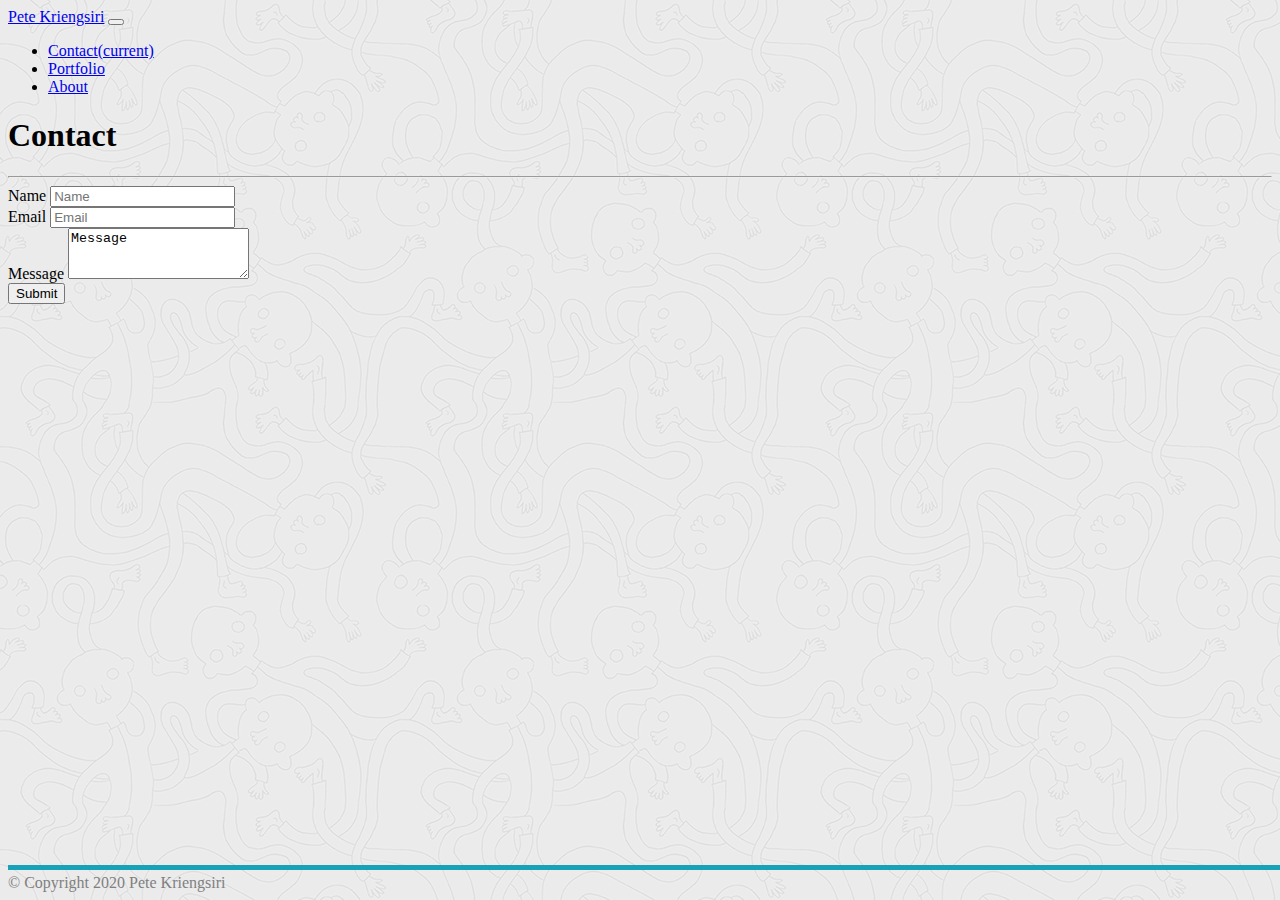
==== contact.html @ 94807c9e "Added files from previous portfolio project as a starting point" ====
<!DOCTYPE html>
<html lang="en">
  <head>
    <meta charset="utf-8" />
    <meta http-equiv="X-UA-Compatible" content="IE=edge" />
    <title>Pete Kriengsiri Portfolio Site| Contact Form</title>
    <meta name="description" content="" />
    <meta name="viewport" content="width=device-width, initial-scale=1" />
    <link
      rel="stylesheet"
      href="https://cdn.jsdelivr.net/npm/bootstrap@4.5.3/dist/css/bootstrap.min.css"
      integrity="sha384-TX8t27EcRE3e/ihU7zmQxVncDAy5uIKz4rEkgIXeMed4M0jlfIDPvg6uqKI2xXr2"
      crossorigin="anonymous"
    />
    <link
    rel="stylesheet"
    href="./assets/css/styles.css"
/>
    <script
      src="https://code.jquery.com/jquery-3.5.1.slim.min.js"
      integrity="sha384-DfXdz2htPH0lsSSs5nCTpuj/zy4C+OGpamoFVy38MVBnE+IbbVYUew+OrCXaRkfj"
      crossorigin="anonymous"
    ></script>
    <script
      src="https://cdn.jsdelivr.net/npm/bootstrap@4.5.3/dist/js/bootstrap.bundle.min.js"
      integrity="sha384-ho+j7jyWK8fNQe+A12Hb8AhRq26LrZ/JpcUGGOn+Y7RsweNrtN/tE3MoK7ZeZDyx"
      crossorigin="anonymous"
    ></script>
  </head>
  <body>
    <!-- Navbar-->
    <nav class="navbar navbar-expand-lg navbar-light bg-white">
      <a class="navbar-brand text-white bg-info font-weight-bold" href="./index.html">Pete Kriengsiri</a>
      <button
        class="navbar-toggler"
        type="button"
        data-toggle="collapse"
        data-target="#navbarSupportedContent"
        aria-controls="navbarSupportedContent"
        aria-expanded="false"
        aria-label="Toggle navigation"
      >
        <span class="navbar-toggler-icon"></span>
      </button>
      <div class="collapse navbar-collapse" id="navbarSupportedContent">
        <ul class="navbar-nav ml-auto">
          <li class="nav-item active">
            <a class="nav-link" href="./contact.html">Contact<span class="sr-only">(current)</span></a>
          </li>
          <li class="nav-item">
            <a class="nav-link" href="./portfolio.html">Portfolio</a>
          </li>
          <li class="nav-item">
            <a class="nav-link" href="./index.html">About</a>
          </li>
        </ul>
      </div>
    </nav>
    <!-- Content -->
    <main class="container-fluid my-5">
        <div class="row">
            <div class="col-md-8 bg-white mx-3 p-3">
                <!-- Header row -->
                <div class="row">
                    <div class="col">
                        <h1 class="text-info font-weight-bold">Contact</h1>
                        <hr>
                    </div>
                </div>
                <!-- Content row -->
                <div class="row">
                    <div class="col">
                        <form class="w-75 ml-1">
                            <div class="form-group">
                              <label for="formNameInput">Name</label>
                              <input type="text" class="form-control" id="formNameInput" placeholder="Name">
                            </div>
                            <div class="form-group">
                                <label for="formEmailInput">Email</label>
                                <input type="email" class="form-control" id="formEmailInput" placeholder="Email">
                              </div>
                            <div class="form-group">
                              <label for="formMessageInput">Message</label>
                              <textarea class="form-control" id="formMessageInput" rows="3">Message</textarea>
                            </div>
                        </form>
                        <input class="btn btn-primary bg-info rounded-0 border-info" type="submit" value="Submit">
                    </div>
                </div>
            </div>
        </div>
    </main>
    <!-- Footer -->
    <footer class="footer bg-secondary">
        <div class="container-fluid text-center">
            <span>&#169; Copyright 2020 Pete Kriengsiri</span>
        </div>
    </footer>
  </body>
</html>
---- assets/css/styles.css ----
/* Element selectors */

body {
    background-image: url(../images/ignasi_pattern_s.png);
    background-repeat: repeat;
    margin-bottom: 35px;
}

footer.border-top {
    margin-top: 5px;
}

h1 {
    font-family: Georgia, 'Times New Roman', Times, serif;
}

html {
    position: relative;
    min-height: 100%;
  }

/* Class selectors */

.footer {
    position: absolute;
    bottom: 0;
    width: 100%;
    height: 30px; 
    line-height: 25px;
    border-top: 5px solid #17a2b8!important;
    color: grey;
  }
  
  .my-list {
      list-style-position: inside;
  }

  .my-list-item {
     margin: 0 0 10px 5px;
  }

  .navbar-brand {
    font-family: Georgia, 'Times New Roman', Times, serif;
}
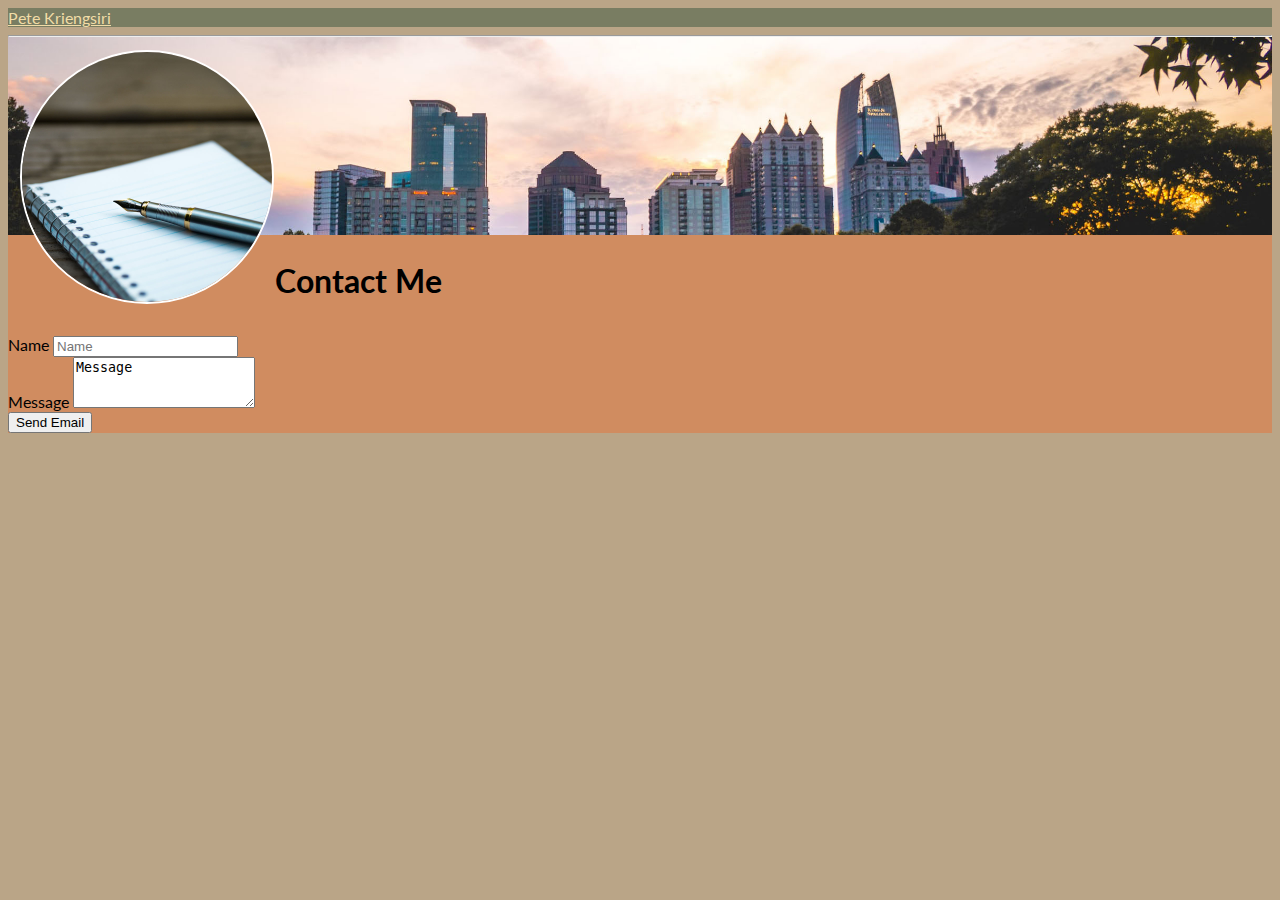
==== commit 01a134b6: "Updated navbar, head, and container for contact and portfolio pages.  Added images for banners on th" ====
--- a/contact.html
+++ b/contact.html
@@ -3,7 +3,7 @@
   <head>
     <meta charset="utf-8" />
     <meta http-equiv="X-UA-Compatible" content="IE=edge" />
-    <title>Pete Kriengsiri Portfolio Site| Contact Form</title>
+    <title>Pete Kriengsiri Portfolio Site | About Me</title>
     <meta name="description" content="" />
     <meta name="viewport" content="width=device-width, initial-scale=1" />
     <link
@@ -12,10 +12,19 @@
       integrity="sha384-TX8t27EcRE3e/ihU7zmQxVncDAy5uIKz4rEkgIXeMed4M0jlfIDPvg6uqKI2xXr2"
       crossorigin="anonymous"
     />
+    <link rel="preconnect" href="https://fonts.gstatic.com" />
+    <link rel="preconnect" href="https://fonts.gstatic.com" />
+    <link rel="preconnect" href="https://fonts.gstatic.com" />
     <link
-    rel="stylesheet"
-    href="./assets/css/styles.css"
-/>
+      href="https://fonts.googleapis.com/css2?family=Lato&family=PT+Sans&display=swap"
+      rel="stylesheet"
+    />
+    <link
+      rel="stylesheet"
+      href="https://use.fontawesome.com/releases/v5.15.1/css/all.css"
+      integrity="sha384-vp86vTRFVJgpjF9jiIGPEEqYqlDwgyBgEF109VFjmqGmIY/Y4HV4d3Gp2irVfcrp"
+      crossorigin="anonymous"
+    />
     <script
       src="https://code.jquery.com/jquery-3.5.1.slim.min.js"
       integrity="sha384-DfXdz2htPH0lsSSs5nCTpuj/zy4C+OGpamoFVy38MVBnE+IbbVYUew+OrCXaRkfj"
@@ -26,75 +35,94 @@
       integrity="sha384-ho+j7jyWK8fNQe+A12Hb8AhRq26LrZ/JpcUGGOn+Y7RsweNrtN/tE3MoK7ZeZDyx"
       crossorigin="anonymous"
     ></script>
+    <link rel="stylesheet" href="./assets/css/styles.css" />
   </head>
   <body>
     <!-- Navbar-->
-    <nav class="navbar navbar-expand-lg navbar-light bg-white">
-      <a class="navbar-brand text-white bg-info font-weight-bold" href="./index.html">Pete Kriengsiri</a>
-      <button
-        class="navbar-toggler"
-        type="button"
-        data-toggle="collapse"
-        data-target="#navbarSupportedContent"
-        aria-controls="navbarSupportedContent"
-        aria-expanded="false"
-        aria-label="Toggle navigation"
-      >
-        <span class="navbar-toggler-icon"></span>
-      </button>
-      <div class="collapse navbar-collapse" id="navbarSupportedContent">
-        <ul class="navbar-nav ml-auto">
-          <li class="nav-item active">
-            <a class="nav-link" href="./contact.html">Contact<span class="sr-only">(current)</span></a>
-          </li>
-          <li class="nav-item">
-            <a class="nav-link" href="./portfolio.html">Portfolio</a>
-          </li>
-          <li class="nav-item">
-            <a class="nav-link" href="./index.html">About</a>
-          </li>
-        </ul>
+    <nav class="navbar">
+      <div class="col-1" id="open-menu">
+        <i class="fas fa-bars fa-2x" id="hamburger-open"></i>
       </div>
+      <div class="col-10">
+        <div class="row justify-content-center">
+          <a class="h1 font-weight-bold" href="./index.html">Pete Kriengsiri</a>
+        </div>
+      </div>
+
+      <div class="col-1"></div>
     </nav>
+    <!-- End Navbar-->
+
+    <!-- SIDEBAR -->
+    <div class="sidebar">
+      <div id="close-menu">
+        <i class="fas fa-window-close fa-2x" id="hamburger-close"></i>
+      </div>
+      <div class="list-group list-group-flush sidebar-links">
+        <a href="./portfolio.html" class="list-group-item">Portfolio</a>
+        <a href="#" class="list-group-item">Resume</a>
+        <a href="./contact.html" class="list-group-item">Contact Me</a>
+        <a
+          href="https://github.com/pkriengsiri"
+          target="_blank"
+          class="list-group-item"
+          ><i class="fab fa-github-square"></i> GitHub</a
+        >
+        <a
+          href="https://www.linkedin.com/in/petekriengsiri/"
+          target="_blank"
+          class="list-group-item"
+          ><i class="fab fa-linkedin"></i> LinkedIn</a
+        >
+      </div>
+    </div>
+
     <!-- Content -->
-    <main class="container-fluid my-5">
-        <div class="row">
-            <div class="col-md-8 bg-white mx-3 p-3">
-                <!-- Header row -->
-                <div class="row">
-                    <div class="col">
-                        <h1 class="text-info font-weight-bold">Contact</h1>
-                        <hr>
-                    </div>
+    <main class="container my-5" id="main">
+      <div class="row">
+        <div class="col">
+          <!-- Header row -->
+          <div class="row" id="banner">
+            <h1 class="font-weight-bold" id="main-header">Contact Me</h1>
+            <hr />
+            <img
+              src="./assets/images/contact.jpg"
+              class="img-fluid"
+              id="circle-image"
+              alt="Picture of a circuit board"
+            />
+          </div>
+          <!-- Content row -->
+          <div class="row">
+            <div class="col">
+              <form class="w-75 ml-1">
+                <div class="form-group">
+                  <label for="formNameInput">Name</label>
+                  <input
+                    type="text"
+                    class="form-control"
+                    id="formNameInput"
+                    placeholder="Name"
+                  />
                 </div>
-                <!-- Content row -->
-                <div class="row">
-                    <div class="col">
-                        <form class="w-75 ml-1">
-                            <div class="form-group">
-                              <label for="formNameInput">Name</label>
-                              <input type="text" class="form-control" id="formNameInput" placeholder="Name">
-                            </div>
-                            <div class="form-group">
-                                <label for="formEmailInput">Email</label>
-                                <input type="email" class="form-control" id="formEmailInput" placeholder="Email">
-                              </div>
-                            <div class="form-group">
-                              <label for="formMessageInput">Message</label>
-                              <textarea class="form-control" id="formMessageInput" rows="3">Message</textarea>
-                            </div>
-                        </form>
-                        <input class="btn btn-primary bg-info rounded-0 border-info" type="submit" value="Submit">
-                    </div>
+                <div class="form-group">
+                  <label for="formMessageInput">Message</label>
+                  <textarea class="form-control" id="formMessageInput" rows="3">
+Message</textarea
+                  >
                 </div>
+              </form>
+              <input
+                class="btn btn-primary bg-info rounded-0 border-info"
+                type="submit"
+                value="Send Email"
+              />
             </div>
+          </div>
         </div>
+      </div>
     </main>
-    <!-- Footer -->
-    <footer class="footer bg-secondary">
-        <div class="container-fluid text-center">
-            <span>&#169; Copyright 2020 Pete Kriengsiri</span>
-        </div>
-    </footer>
+
+    <script src="./assets/scripts/script.js"></script>
   </body>
 </html>
--- a/assets/css/styles.css
+++ b/assets/css/styles.css
@@ -1,44 +1,120 @@
 /* Element selectors */
 
+a {
+  color: #f1dca7;
+}
+
+a:hover {
+  color: #ffcb69;
+  text-decoration: none;
+}
+
 body {
-    background-image: url(../images/ignasi_pattern_s.png);
-    background-repeat: repeat;
-    margin-bottom: 35px;
+  margin-bottom: 35px;
+  font-family: "Lato", "Lucida Sans", "Lucida Sans Regular", "Lucida Grande",
+    "Lucida Sans Unicode", Geneva, Verdana, sans-serif;
+  background-color: #baa587;
+  color: #fff;
 }
 
 footer.border-top {
-    margin-top: 5px;
-}
-
-h1 {
-    font-family: Georgia, 'Times New Roman', Times, serif;
+  margin-top: 5px;
 }
 
 html {
-    position: relative;
-    min-height: 100%;
-  }
+  position: relative;
+  min-height: 100%;
+}
 
 /* Class selectors */
 
 .footer {
-    position: absolute;
-    bottom: 0;
-    width: 100%;
-    height: 30px; 
-    line-height: 25px;
-    border-top: 5px solid #17a2b8!important;
-    color: grey;
-  }
-  
-  .my-list {
-      list-style-position: inside;
-  }
+  position: absolute;
+  bottom: 0;
+  width: 100%;
+  height: 30px;
+  line-height: 25px;
+  border-top: 5px solid #17a2b8 !important;
+  color: grey;
+}
 
-  .my-list-item {
-     margin: 0 0 10px 5px;
-  }
+.my-list {
+  list-style-position: inside;
+}
 
-  .navbar-brand {
-    font-family: Georgia, 'Times New Roman', Times, serif;
+.my-list-item {
+  margin: 0 0 10px 5px;
 }
+
+.navbar {
+  background-color: #797d62;
+}
+
+.navbar-brand {
+  font-family: Georgia, "Times New Roman", Times, serif;
+}
+
+.sidebar {
+  height: 100%;
+  width: 0;
+  position: fixed;
+  z-index: 1;
+  top: 0;
+  left: 0;
+  background-color: #b58463;
+  overflow-x: hidden;
+  transition: 0.5s;
+  padding-top: 20px;
+}
+
+.sidebar-links {
+  width: 180px;
+  margin-left: 10px;
+}
+
+.list-group-item {
+  background-color: #b58463;
+}
+
+#main-header {
+position: absolute;
+  left: 275px;
+  top: 240px;
+}
+
+#close-menu {
+  float: right;
+  margin-right: 10px;
+}
+
+#close-menu:hover {
+  color: #333;
+}
+
+#circle-image {
+  border-radius: 50%;
+  width: 250px;
+  position: absolute;
+  left: 20px;
+  top: 50px;
+  border: 2px solid #fff;
+}
+
+#open-menu:hover {
+  color: #333;
+}
+
+#main {
+  background-color: #d08c60;
+  color: #000;
+}
+
+#banner {
+    /* position: absolute;
+    top:0px;
+    left:0px; */
+  background: transparent url(../images/banner.jpg) no-repeat center center /
+    cover;
+  height: 200px;
+  margin-bottom: 100px;
+}
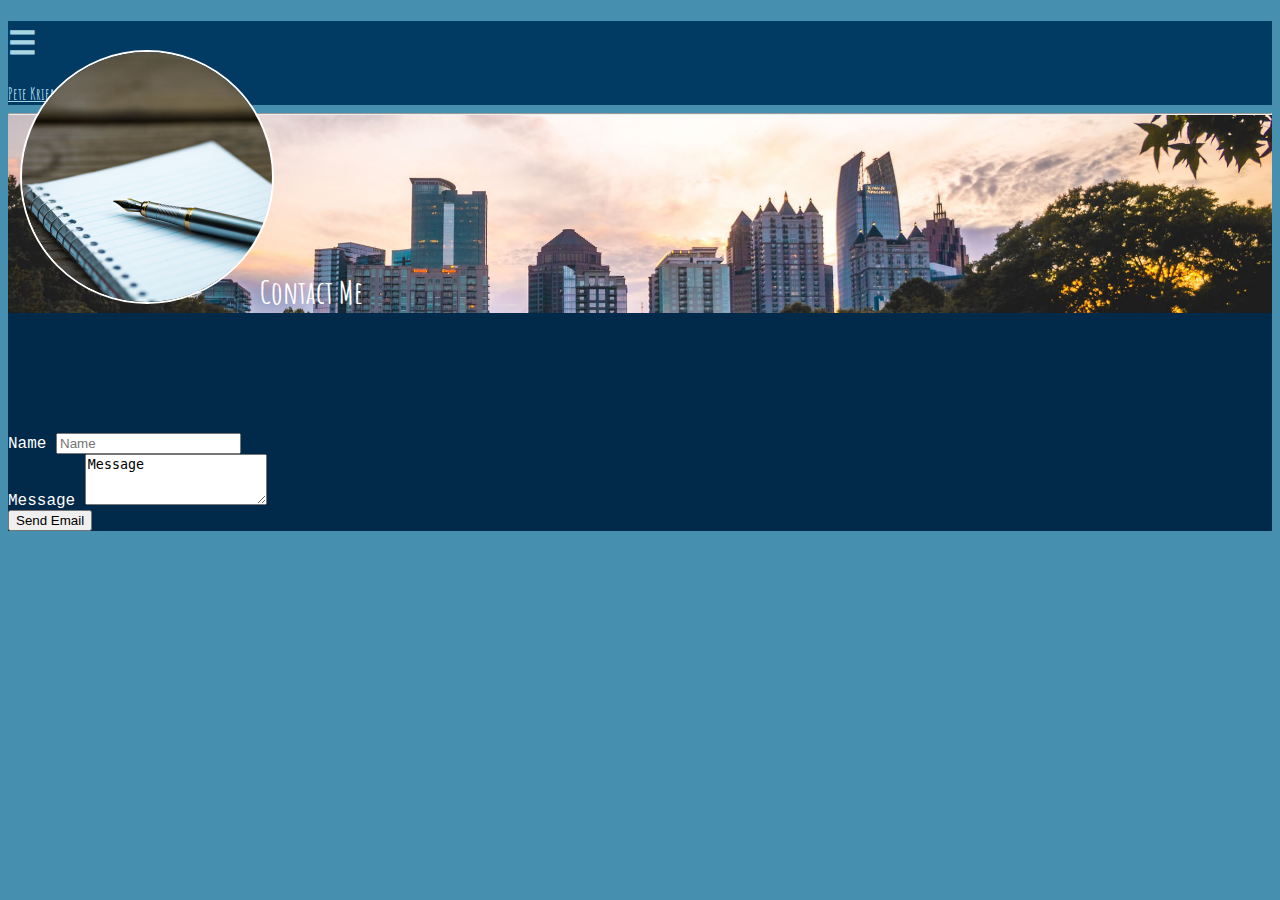
==== commit 9b870bca: "Updated head, nav, and aside sections for contact and portfolio pages" ====
--- a/contact.html
+++ b/contact.html
@@ -12,13 +12,8 @@
       integrity="sha384-TX8t27EcRE3e/ihU7zmQxVncDAy5uIKz4rEkgIXeMed4M0jlfIDPvg6uqKI2xXr2"
       crossorigin="anonymous"
     />
-    <link rel="preconnect" href="https://fonts.gstatic.com" />
-    <link rel="preconnect" href="https://fonts.gstatic.com" />
-    <link rel="preconnect" href="https://fonts.gstatic.com" />
-    <link
-      href="https://fonts.googleapis.com/css2?family=Lato&family=PT+Sans&display=swap"
-      rel="stylesheet"
-    />
+    <link rel="preconnect" href="https://fonts.gstatic.com">
+    <link href="https://fonts.googleapis.com/css2?family=Amatic+SC:wght@400;700&display=swap" rel="stylesheet">
     <link
       rel="stylesheet"
       href="https://use.fontawesome.com/releases/v5.15.1/css/all.css"
@@ -37,11 +32,12 @@
     ></script>
     <link rel="stylesheet" href="./assets/css/styles.css" />
   </head>
+
   <body>
     <!-- Navbar-->
     <nav class="navbar">
       <div class="col-1" id="open-menu">
-        <i class="fas fa-bars fa-2x" id="hamburger-open"></i>
+        <h1 id="hamburger-open">&#9776;</h1>
       </div>
       <div class="col-10">
         <div class="row justify-content-center">
@@ -53,29 +49,31 @@
     </nav>
     <!-- End Navbar-->
 
-    <!-- SIDEBAR -->
-    <div class="sidebar">
+    <!-- Sidebar -->
+    <aside class="sidebar">
       <div id="close-menu">
         <i class="fas fa-window-close fa-2x" id="hamburger-close"></i>
       </div>
-      <div class="list-group list-group-flush sidebar-links">
+      <div class="list-group list-group-flush sidebar-links h4">
+        <a href="./index.html" class="list-group-item">About</a>
         <a href="./portfolio.html" class="list-group-item">Portfolio</a>
         <a href="#" class="list-group-item">Resume</a>
-        <a href="./contact.html" class="list-group-item">Contact Me</a>
+        <a href="./contact.html" class="list-group-item">Contact</a>
         <a
           href="https://github.com/pkriengsiri"
           target="_blank"
           class="list-group-item"
-          ><i class="fab fa-github-square"></i> GitHub</a
+          ><i class="fab fa-github-square mr-2"></i>GitHub</a
         >
         <a
           href="https://www.linkedin.com/in/petekriengsiri/"
           target="_blank"
           class="list-group-item"
-          ><i class="fab fa-linkedin"></i> LinkedIn</a
+          ><i class="fab fa-linkedin mr-2"></i>LinkedIn</a
         >
       </div>
-    </div>
+    </aside>
+    <!-- End Sidebar -->
 
     <!-- Content -->
     <main class="container my-5" id="main">
@@ -96,7 +94,7 @@
           <div class="row">
             <div class="col">
               <form class="w-75 ml-1">
-                <div class="form-group">
+                <div class="form-group" id="contact-form">
                   <label for="formNameInput">Name</label>
                   <input
                     type="text"
@@ -113,7 +111,7 @@
                 </div>
               </form>
               <input
-                class="btn btn-primary bg-info rounded-0 border-info"
+                class="btn btn-primary bg-info rounded border-info ml-1 mb-3"
                 type="submit"
                 value="Send Email"
               />
@@ -124,5 +122,6 @@
     </main>
 
     <script src="./assets/scripts/script.js"></script>
+    <script src="./assets/scripts/script.js"></script>
   </body>
 </html>
--- a/assets/css/styles.css
+++ b/assets/css/styles.css
@@ -1,32 +1,46 @@
 /* Element selectors */
 
 a {
-  color: #f1dca7;
+  color: #a9d6e5;
 }
 
 a:hover {
-  color: #ffcb69;
+  color: #89c2d9;
   text-decoration: none;
 }
 
 body {
   margin-bottom: 35px;
-  font-family: "Lato", "Lucida Sans", "Lucida Sans Regular", "Lucida Grande",
-    "Lucida Sans Unicode", Geneva, Verdana, sans-serif;
-  background-color: #baa587;
-  color: #fff;
+  font-family: "Courier New", Courier, monospace;
+  /* font-family: Arial, Helvetica, sans-serif; */
+
+  background-color: #468faf;
 }
 
 footer.border-top {
   margin-top: 5px;
 }
 
-html {
-  position: relative;
-  min-height: 100%;
+h1,
+h2,
+h3,
+h4,
+h5,
+.h1,
+.h2,
+h3,
+.h4,
+.h5 {
+  font-family: "Amatic SC", "Courier New", Courier, monospace;
+  font-weight: 700;
 }
 
 /* Class selectors */
+
+.card-custom {
+  margin: 20px;
+  width: 250px;
+}
 
 .footer {
   position: absolute;
@@ -38,6 +52,10 @@
   color: grey;
 }
 
+.list-group-item {
+  background-color: #01497c;
+}
+
 .my-list {
   list-style-position: inside;
 }
@@ -47,11 +65,8 @@
 }
 
 .navbar {
-  background-color: #797d62;
-}
-
-.navbar-brand {
-  font-family: Georgia, "Times New Roman", Times, serif;
+  background-color: #013a63;
+  font: "Amatic SC";
 }
 
 .sidebar {
@@ -61,34 +76,30 @@
   z-index: 1;
   top: 0;
   left: 0;
-  background-color: #b58463;
+  background-color: #01497c;
   overflow-x: hidden;
   transition: 0.5s;
   padding-top: 20px;
 }
 
 .sidebar-links {
-  width: 180px;
+  width: 140px;
   margin-left: 10px;
 }
 
-.list-group-item {
-  background-color: #b58463;
-}
+/* ID Selectors */
 
-#main-header {
-position: absolute;
-  left: 275px;
-  top: 240px;
+#banner {
+  background: transparent url(../images/banner.jpg) no-repeat center center /
+    cover;
+  height: 200px;
+  margin-bottom: 120px;
 }
 
 #close-menu {
   float: right;
   margin-right: 10px;
-}
-
-#close-menu:hover {
-  color: #333;
+  color: #a9d6e5;
 }
 
 #circle-image {
@@ -100,21 +111,43 @@
   border: 2px solid #fff;
 }
 
-#open-menu:hover {
-  color: #333;
+#main {
+  background-color: #012a4a;
+  color: #fff;
 }
 
-#main {
-  background-color: #d08c60;
-  color: #000;
+#main-header {
+  position: absolute;
+  left: 260px;
+  top: 250px;
 }
 
-#banner {
-    /* position: absolute;
-    top:0px;
-    left:0px; */
-  background: transparent url(../images/banner.jpg) no-repeat center center /
-    cover;
-  height: 200px;
-  margin-bottom: 100px;
+#open-menu:hover,
+#close-menu:hover {
+  color: #61a5c2;
 }
+
+#open-menu {
+  color: #a9d6e5;
+}
+
+/* Media Queries */
+@media screen and (max-width: 768px) {
+  #banner {
+    background: transparent url(../images/banner.jpg) no-repeat center center /
+      cover;
+    height: 120px;
+    margin-bottom: 80px;
+  }
+
+  #circle-image {
+    width: 150px;
+    top: 30px;
+  }
+
+  #main-header {
+    position: absolute;
+    left: 170px;
+    top: 135px;
+  }
+}
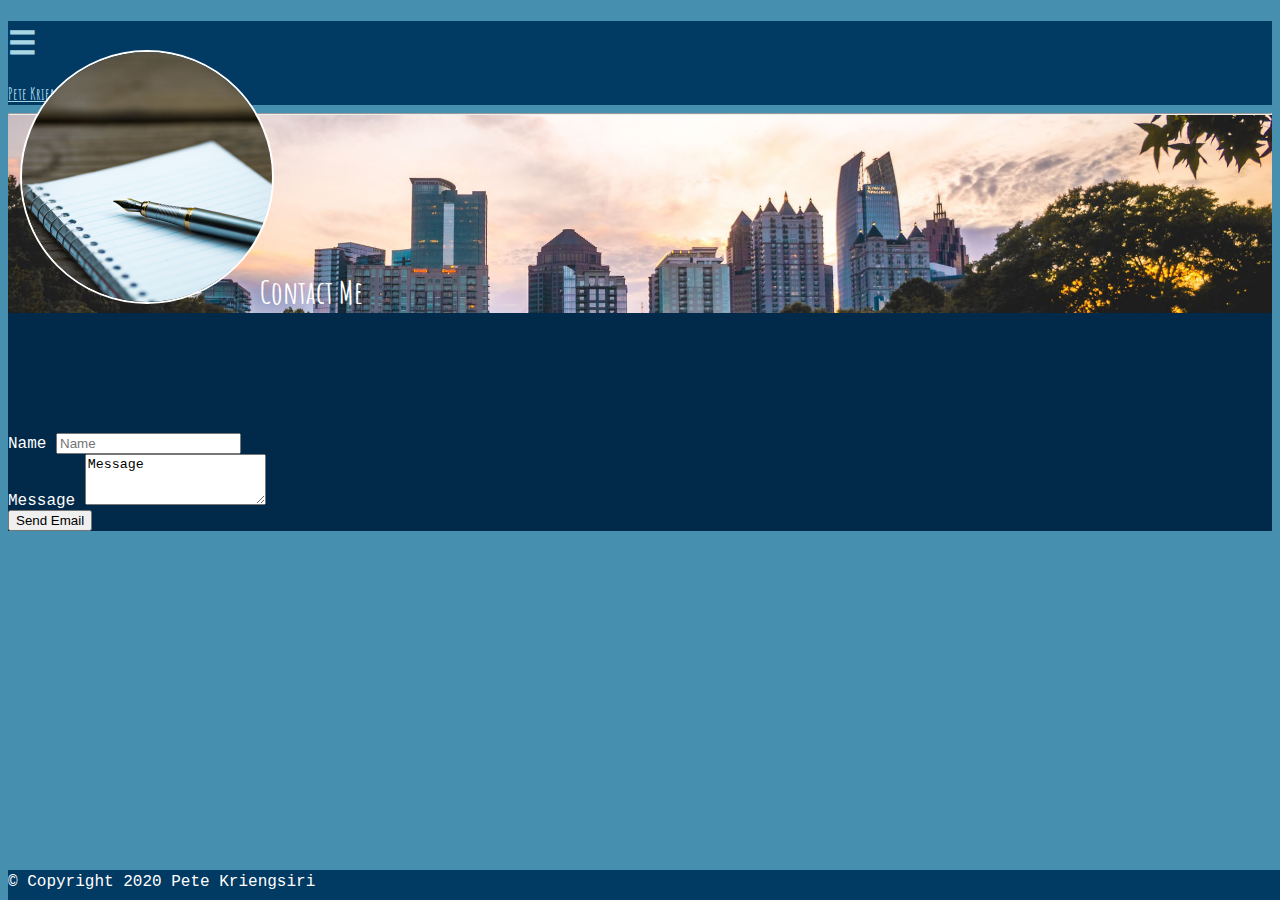
==== commit c919e584: "Added sticky footer" ====
--- a/contact.html
+++ b/contact.html
@@ -120,8 +120,19 @@
         </div>
       </div>
     </main>
+    <!-- End Content -->
+
+    <!-- Footer -->
+    <footer class="footer pt-1 mt-3">
+      <div class="container-fluid text-center">
+        <span>&#169; Copyright 2020 Pete Kriengsiri</span>
+      </div>
+    </footer>
 
     <script src="./assets/scripts/script.js"></script>
+    <!-- End footer -->
+
     <script src="./assets/scripts/script.js"></script>
+    <script src="./assets/scripts/contact.js"></script>
   </body>
 </html>
--- a/assets/css/styles.css
+++ b/assets/css/styles.css
@@ -10,7 +10,7 @@
 }
 
 body {
-  margin-bottom: 35px;
+  margin-bottom: 40px;
   font-family: "Courier New", Courier, monospace;
   /* font-family: Arial, Helvetica, sans-serif; */
 
@@ -35,6 +35,11 @@
   font-weight: 700;
 }
 
+html {
+    position: relative;
+    min-height: 100%;
+  }
+
 /* Class selectors */
 
 .card-custom {
@@ -48,8 +53,8 @@
   width: 100%;
   height: 30px;
   line-height: 25px;
-  border-top: 5px solid #17a2b8 !important;
-  color: grey;
+  color: #FFF;
+  background-color: #013a63;
 }
 
 .list-group-item {
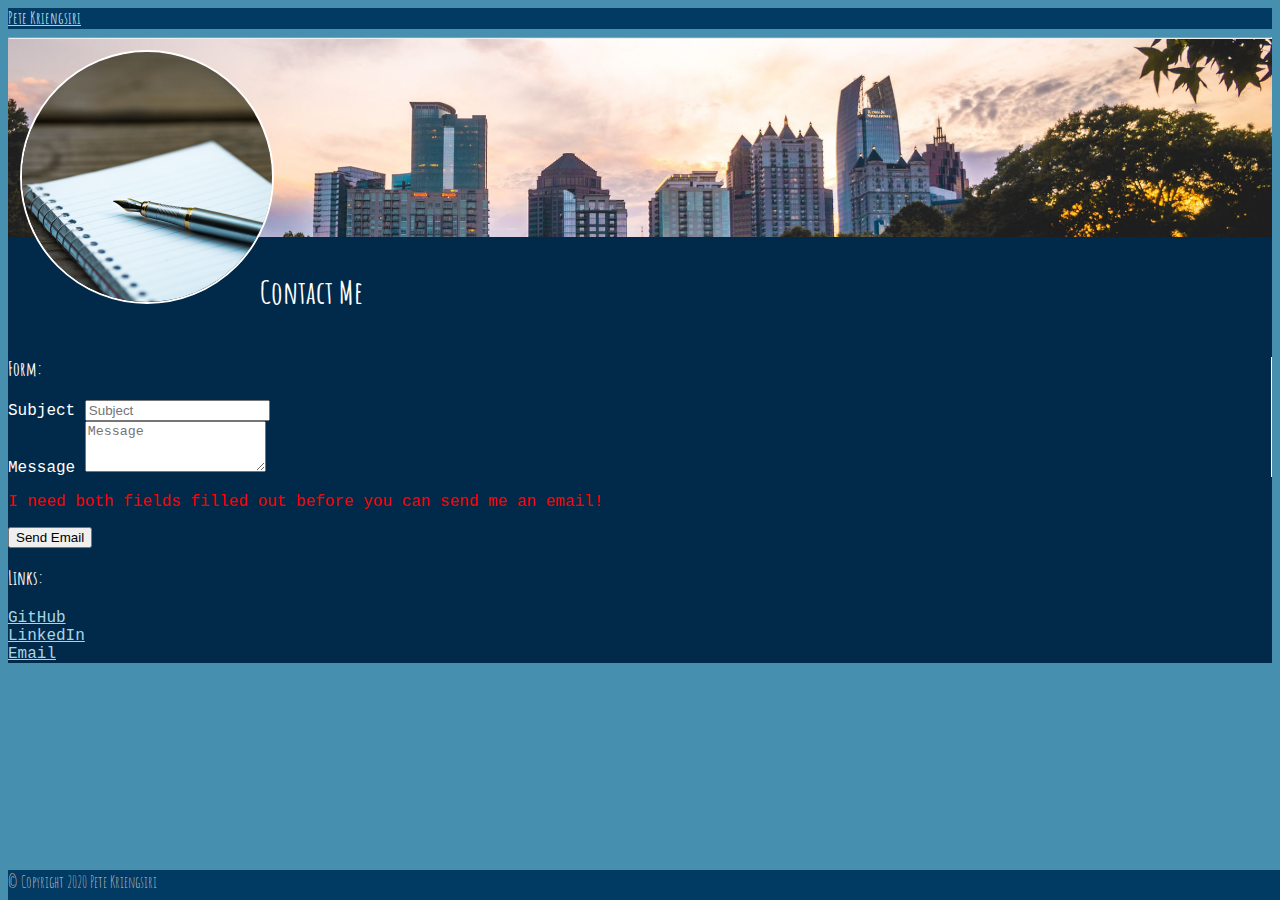
==== commit 35418bc0: "Added function for contact form to send email.  Added contact links.  Removed unused assets" ====
--- a/contact.html
+++ b/contact.html
@@ -12,8 +12,11 @@
       integrity="sha384-TX8t27EcRE3e/ihU7zmQxVncDAy5uIKz4rEkgIXeMed4M0jlfIDPvg6uqKI2xXr2"
       crossorigin="anonymous"
     />
-    <link rel="preconnect" href="https://fonts.gstatic.com">
-    <link href="https://fonts.googleapis.com/css2?family=Amatic+SC:wght@400;700&display=swap" rel="stylesheet">
+    <link rel="preconnect" href="https://fonts.gstatic.com" />
+    <link
+      href="https://fonts.googleapis.com/css2?family=Amatic+SC:wght@400;700&display=swap"
+      rel="stylesheet"
+    />
     <link
       rel="stylesheet"
       href="https://use.fontawesome.com/releases/v5.15.1/css/all.css"
@@ -37,7 +40,7 @@
     <!-- Navbar-->
     <nav class="navbar">
       <div class="col-1" id="open-menu">
-        <h1 id="hamburger-open">&#9776;</h1>
+        <i class="fas fa-bars fa-2x" id="hamburger-open"></i>
       </div>
       <div class="col-10">
         <div class="row justify-content-center">
@@ -92,29 +95,52 @@
           </div>
           <!-- Content row -->
           <div class="row">
-            <div class="col">
-              <form class="w-75 ml-1">
-                <div class="form-group" id="contact-form">
-                  <label for="formNameInput">Name</label>
+            <div class="col-8">
+              <form class="ml-1" id="contact-form">
+                <h3>Form:</h3>
+                <div class="form-group">
+                  <label for="subject-input">Subject</label>
                   <input
                     type="text"
                     class="form-control"
-                    id="formNameInput"
-                    placeholder="Name"
+                    id="subject-input"
+                    placeholder="Subject"
                   />
                 </div>
                 <div class="form-group">
-                  <label for="formMessageInput">Message</label>
-                  <textarea class="form-control" id="formMessageInput" rows="3">
-Message</textarea
+                  <label for="message-input">Message</label>
+                  <textarea class="form-control" id="message-input" rows="3" placeholder="Message">
+</textarea
                   >
                 </div>
               </form>
+              <p class="d-none ml-1" id="contact-warning">I need both fields filled out before you can send me an email!</p>
               <input
                 class="btn btn-primary bg-info rounded border-info ml-1 mb-3"
                 type="submit"
                 value="Send Email"
+                id="email-button"
               />
+            </div>
+            <div class="col-4 p-0">
+              <h3>Links:</h3>
+              <a
+                href="https://github.com/pkriengsiri"
+                target="_blank"
+                ><i class="fab fa-github-square mr-2"></i>GitHub</a
+              >
+              <br>
+              <a
+                href="https://www.linkedin.com/in/petekriengsiri/"
+                target="_blank"
+                ><i class="fab fa-linkedin mr-2"></i>LinkedIn</a
+              >
+              <br>
+              <a
+                href="mailto:pkriengsiri@gmail.com"
+                target="_blank"
+                ><i class="far fa-envelope mr-2"></i></i>Email</a
+              >
             </div>
           </div>
         </div>
@@ -132,7 +158,6 @@
     <script src="./assets/scripts/script.js"></script>
     <!-- End footer -->
 
-    <script src="./assets/scripts/script.js"></script>
     <script src="./assets/scripts/contact.js"></script>
   </body>
 </html>
--- a/assets/css/styles.css
+++ b/assets/css/styles.css
@@ -15,10 +15,6 @@
   /* font-family: Arial, Helvetica, sans-serif; */
 
   background-color: #468faf;
-}
-
-footer.border-top {
-  margin-top: 5px;
 }
 
 h1,
@@ -53,8 +49,9 @@
   width: 100%;
   height: 30px;
   line-height: 25px;
-  color: #FFF;
+  color: rgb(195, 195, 195);
   background-color: #013a63;
+  font-family: "Amatic SC", "Courier New", Courier, monospace;
 }
 
 .list-group-item {
@@ -116,6 +113,15 @@
   border: 2px solid #fff;
 }
 
+#contact-form {
+    border-right: 1px solid white;
+    padding-right: 15px;
+}
+
+#contact-warning {
+    color: red;
+}
+
 #main {
   background-color: #012a4a;
   color: #fff;
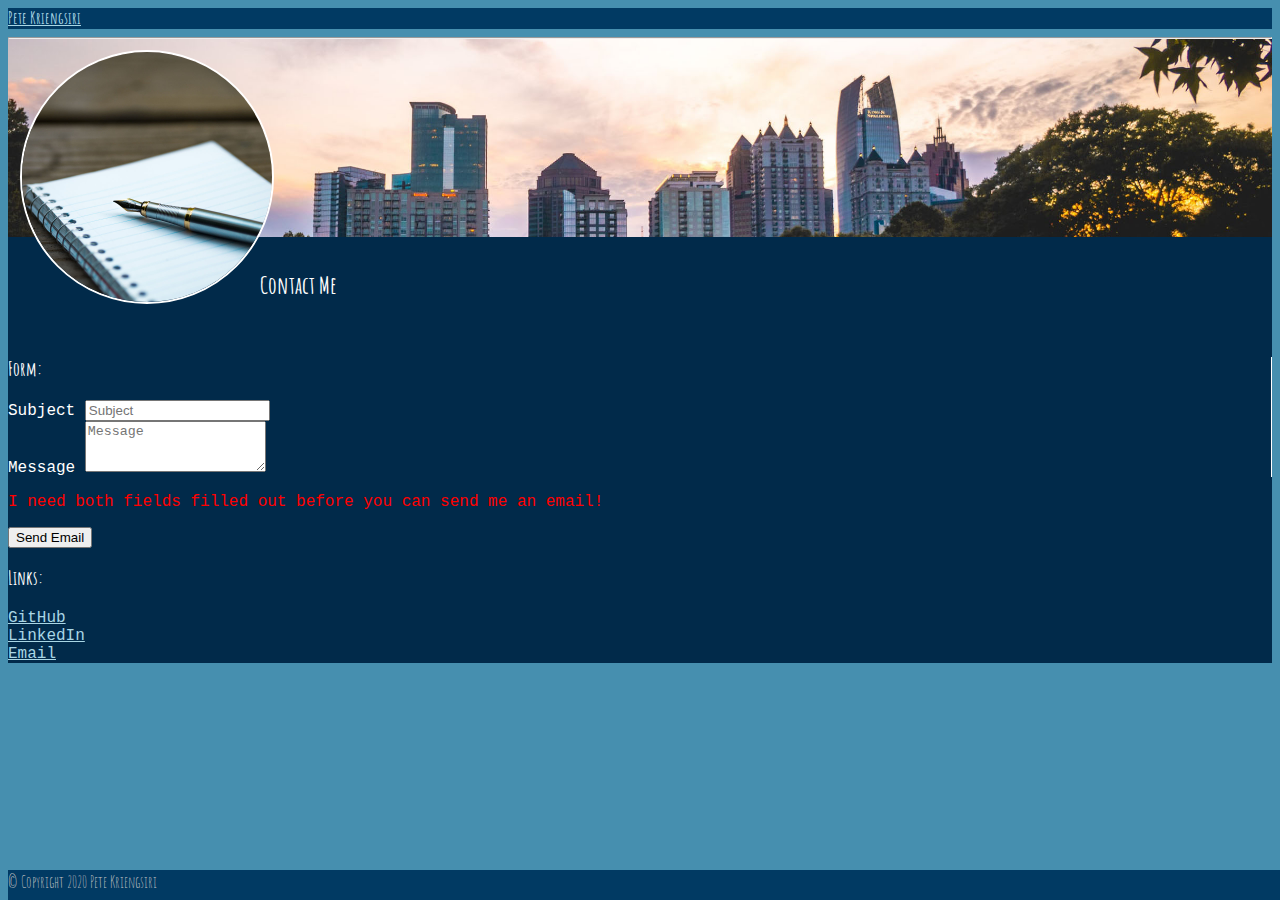
==== commit a928b217: "Added resume and updated sidebar links" ====
--- a/contact.html
+++ b/contact.html
@@ -60,7 +60,7 @@
       <div class="list-group list-group-flush sidebar-links h4">
         <a href="./index.html" class="list-group-item">About</a>
         <a href="./portfolio.html" class="list-group-item">Portfolio</a>
-        <a href="#" class="list-group-item">Resume</a>
+        <a href="./assets/files/dpk_resume.pdf" target="_blank" class="list-group-item">Resume</a>
         <a href="./contact.html" class="list-group-item">Contact</a>
         <a
           href="https://github.com/pkriengsiri"
@@ -84,7 +84,7 @@
         <div class="col">
           <!-- Header row -->
           <div class="row" id="banner">
-            <h1 class="font-weight-bold" id="main-header">Contact Me</h1>
+            <h2 class="font-weight-bold" id="main-header">Contact Me</h2>
             <hr />
             <img
               src="./assets/images/contact.jpg"
@@ -154,10 +154,9 @@
         <span>&#169; Copyright 2020 Pete Kriengsiri</span>
       </div>
     </footer>
+    <!-- End footer -->
 
     <script src="./assets/scripts/script.js"></script>
-    <!-- End footer -->
-
     <script src="./assets/scripts/contact.js"></script>
   </body>
 </html>
--- a/assets/css/styles.css
+++ b/assets/css/styles.css
@@ -13,7 +13,6 @@
   margin-bottom: 40px;
   font-family: "Courier New", Courier, monospace;
   /* font-family: Arial, Helvetica, sans-serif; */
-
   background-color: #468faf;
 }
 
@@ -41,6 +40,7 @@
 .card-custom {
   margin: 20px;
   width: 250px;
+  background-color: #01497c;
 }
 
 .footer {
@@ -56,6 +56,14 @@
 
 .list-group-item {
   background-color: #01497c;
+}
+
+.modal-content {
+    background-color: #01497c;
+    color: #fff;
+}
+.modal-image {
+    width: 100%;
 }
 
 .my-list {
@@ -142,6 +150,9 @@
   color: #a9d6e5;
 }
 
+
+
+
 /* Media Queries */
 @media screen and (max-width: 768px) {
   #banner {
